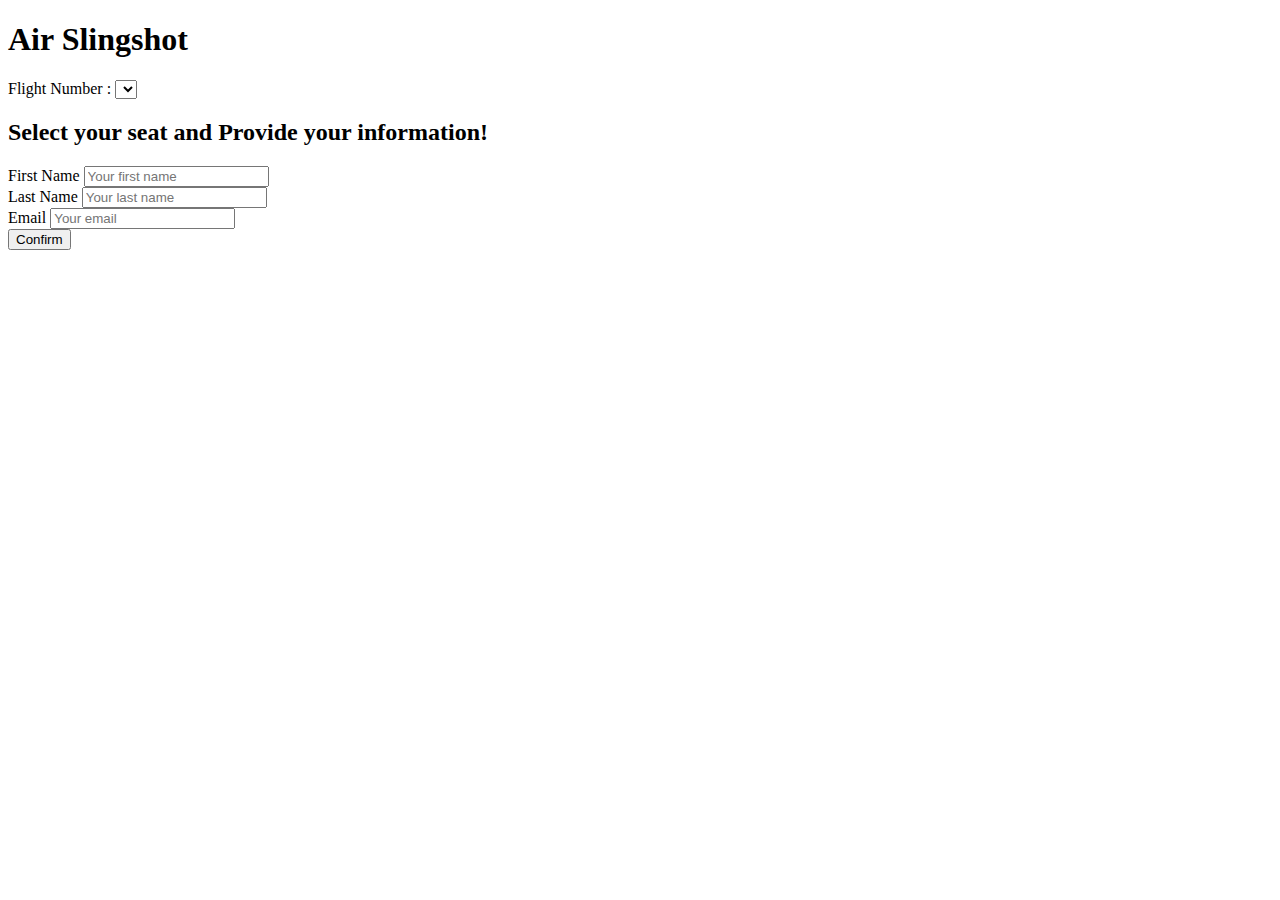
==== public/seat-select/index.html @ ee5505a0 "Initial Setup + Flight list in dropdown" ====
<!doctype html>
<html>
    <head>
        <meta charset="utf-8">
        <meta name="viewport" content="width=device-width, initial-scale=1, maximum-scale=1,user-scalable=0, minimal-ui" />
        <link rel="stylesheet" type="text/css" href="./css/styles.css" />
        <title>Seat Selection</title>
    </head>
    <body>
        <div class='main'>
            <header class='header'>
                <h1 class='header-logo'>Air Slingshot</h1>
            </div>
            <div class="flight-select">
                <label for="flight">Flight Number :</label>
                <select name="flight" id="flight" class="flight" type="text" placeholder="flight #">
                </select>
            </div>
            <div class="form-container">
                <h2>Select your seat and Provide your information!</h2>
                <form id="seats" class="content" name="salesForm" onsubmit="handleConfirmSeat(event)">
                    <div class='form-content plane'>
                        <div id="seats-section"></div>
                    </div>
                    <div class="form-content user">
                        <div class='form-item'>
                            <label for="givenName">First Name</label>
                            <input id="givenName" type="text" name="givenName" placeholder="Your first name" required />
                        </div>
                        <div class='form-item'>
                            <label for="surname">Last Name</label>
                            <input id="surname" type="text" name="surname" placeholder="Your last name" required />
                        </div>
                        <div class='form-item'>
                            <label for="email">Email</label>
                            <input id="email" type="email" name="email" placeholder="Your email" required />
                        </div>
                        <button class='button confirm' id='confirm-button'>
                            <div class="lds-dual-ring"></div>
                            Confirm<span id="seat-number"></span>
                        </button>
                    </div>
                </form>
            </div>
        </div>
        <script src="./js/seat-select.js"></script>
    </body>
</html>
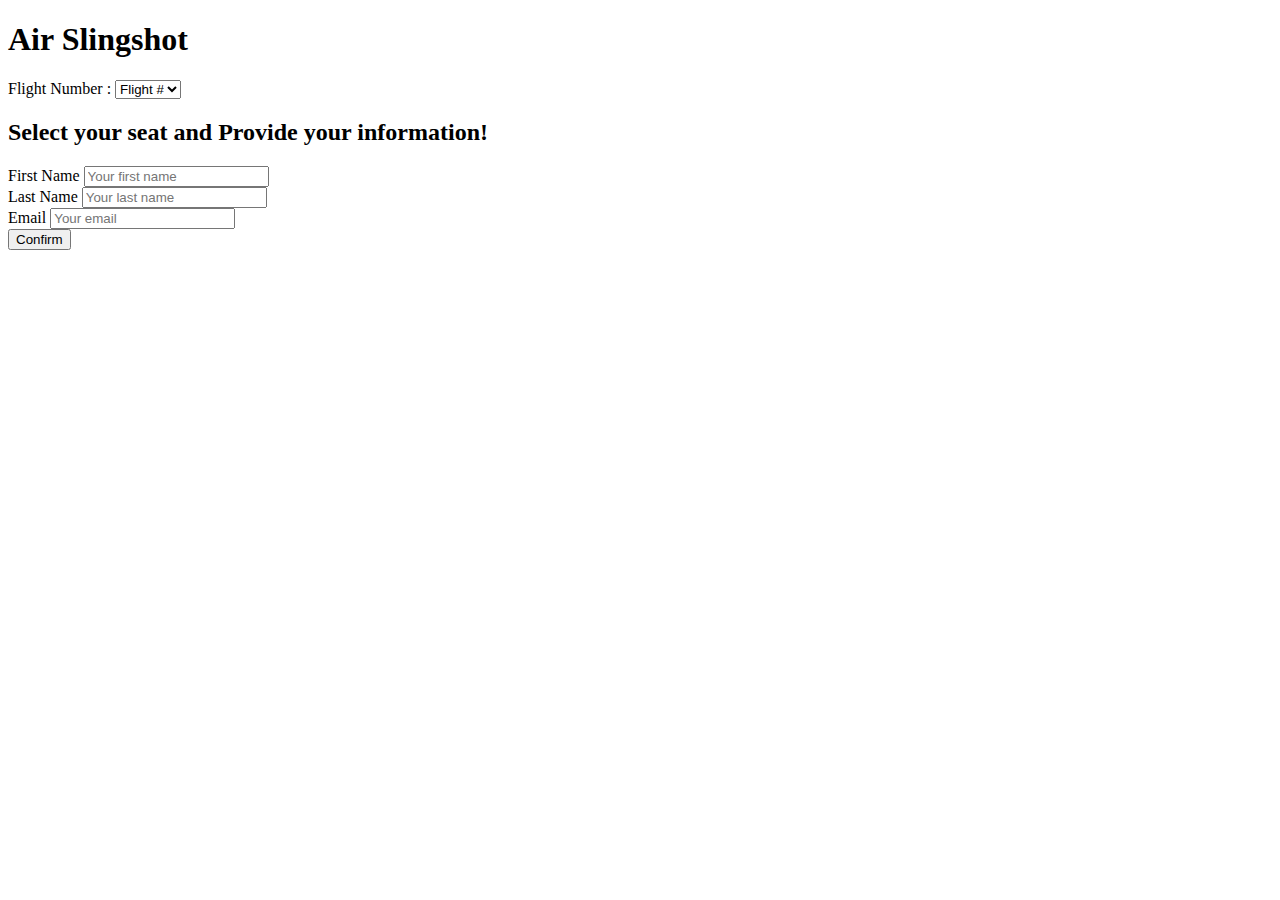
==== commit ea88e0ec: "Delete seats when flight change + available seats" ====
--- a/public/seat-select/index.html
+++ b/public/seat-select/index.html
@@ -13,7 +13,8 @@
             </div>
             <div class="flight-select">
                 <label for="flight">Flight Number :</label>
-                <select name="flight" id="flight" class="flight" type="text" placeholder="flight #">
+                <select name="flight" id="flight" class="flight" >
+                    <option selected>Flight # </option> 
                 </select>
             </div>
             <div class="form-container">
